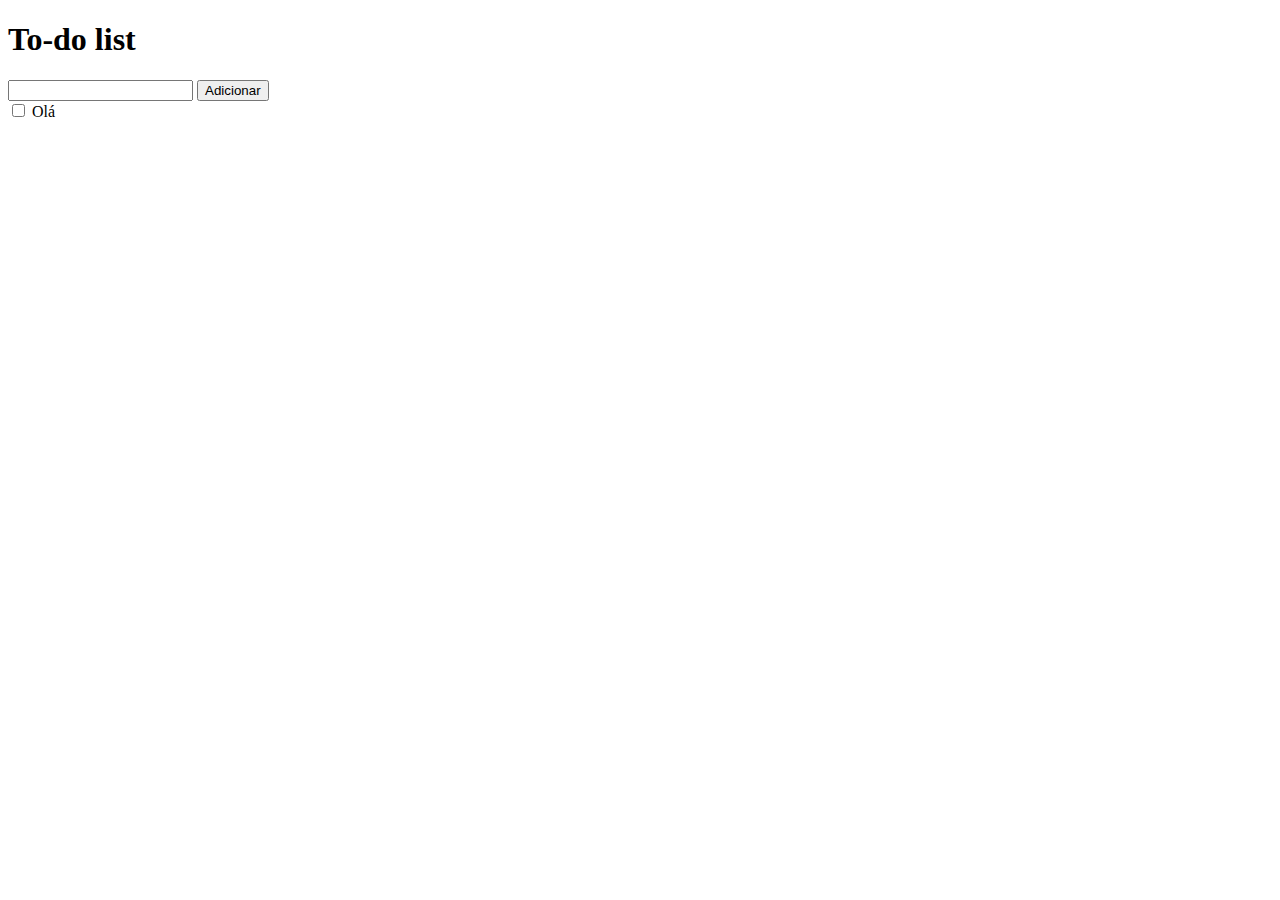
==== javascript/introducao/to-do-list/index.html @ dbbc24b4 "first commit" ====
<!DOCTYPE html>
<html lang="pt-BR">
<head>
    <meta charset="UTF-8">
    <meta http-equiv="X-UA-Compatible" content="IE=edge">
    <meta name="viewport" content="width=device-width, initial-scale=1.0">
    <title>To-do List</title>
</head>
<body>
    <section>
        <header>
            <h1>To-do list</h1>
        </header>

        <article>
            <input type="text" id="descriptionInput" name="descriptionInput">
            <button onclick="insertDo()">Adicionar</button>
        </article>

        <footer class="wrapper" style="display: flex; flex-direction: column;">
            <div>
                <input type="checkbox" name="" id="">
                <label for="">Olá</label>
            </div>
        </footer>
    </section>

    <script src="scripts.js"></script>
</body>
</html>
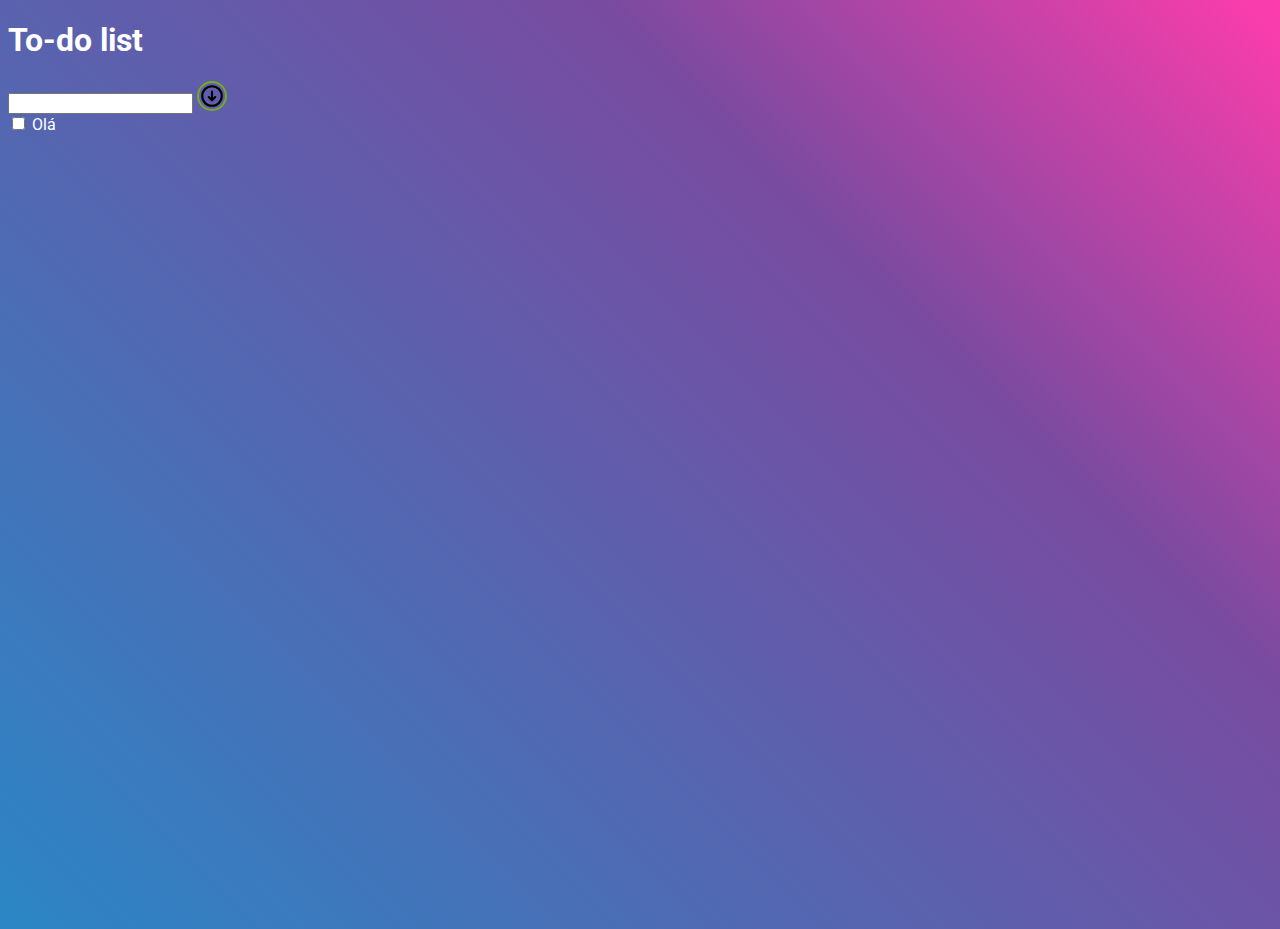
==== commit 49030736: "botão com img e função inserir texto" ====
--- a/javascript/introducao/to-do-list/index.html
+++ b/javascript/introducao/to-do-list/index.html
@@ -1,30 +1,29 @@
-<!DOCTYPE html>
-<html lang="pt-BR">
-<head>
-    <meta charset="UTF-8">
-    <meta http-equiv="X-UA-Compatible" content="IE=edge">
-    <meta name="viewport" content="width=device-width, initial-scale=1.0">
-    <title>To-do List</title>
-</head>
-<body>
-    <section>
-        <header>
-            <h1>To-do list</h1>
-        </header>
-
-        <article>
-            <input type="text" id="descriptionInput" name="descriptionInput">
-            <button onclick="insertDo()">Adicionar</button>
-        </article>
-
-        <footer class="wrapper" style="display: flex; flex-direction: column;">
-            <div>
-                <input type="checkbox" name="" id="">
-                <label for="">Olá</label>
-            </div>
-        </footer>
-    </section>
-
-    <script src="scripts.js"></script>
-</body>
+<!DOCTYPE html>
+<html lang="pt-BR">
+<head>
+    <meta charset="UTF-8">
+    <meta http-equiv="X-UA-Compatible" content="IE=edge">
+    <meta name="viewport" content="width=device-width, initial-scale=1.0">
+    <title>To-do List</title>
+    <link rel="stylesheet" href="styles.css">
+    <!--Google Fonts-->
+    <link rel="preconnect" href="https://fonts.googleapis.com">
+    <link rel="preconnect" href="https://fonts.gstatic.com" crossorigin>
+    <link href="https://fonts.googleapis.com/css2?family=Roboto:wght@300;700;900&display=swap" rel="stylesheet">
+</head>
+<body>
+    <h1>To-do list</h1>
+
+    <section id="taskDescription">
+        <input type="text" id="inputDescription" name="inputDescription">
+        <button onclick="insertDo()"></button>
+    </section>
+
+    <section id="list" class="list">
+        <input type="checkbox" name="" id="">
+        <label for="">Olá</label>
+    </section>
+
+    <script src="scripts.js"></script>
+</body>
 </html>--- a/javascript/introducao/to-do-list/styles.css
+++ b/javascript/introducao/to-do-list/styles.css
@@ -0,0 +1,24 @@
+*{
+    font-family: 'Roboto', sans-serif;
+}
+body{
+    background: linear-gradient(225deg, #FF3CAC 0%, #784BA0 31%, #2B86C5 100%);
+    min-height: 100vh;
+}
+
+h1{
+    color:white;
+}
+
+.list{
+    color:white;
+}
+button{
+    background: url(arrow.svg);
+    height: 30px;
+    width: 30px;
+    color: white;
+
+    border-radius: 25px;
+  border: 2px solid #73AD21;
+}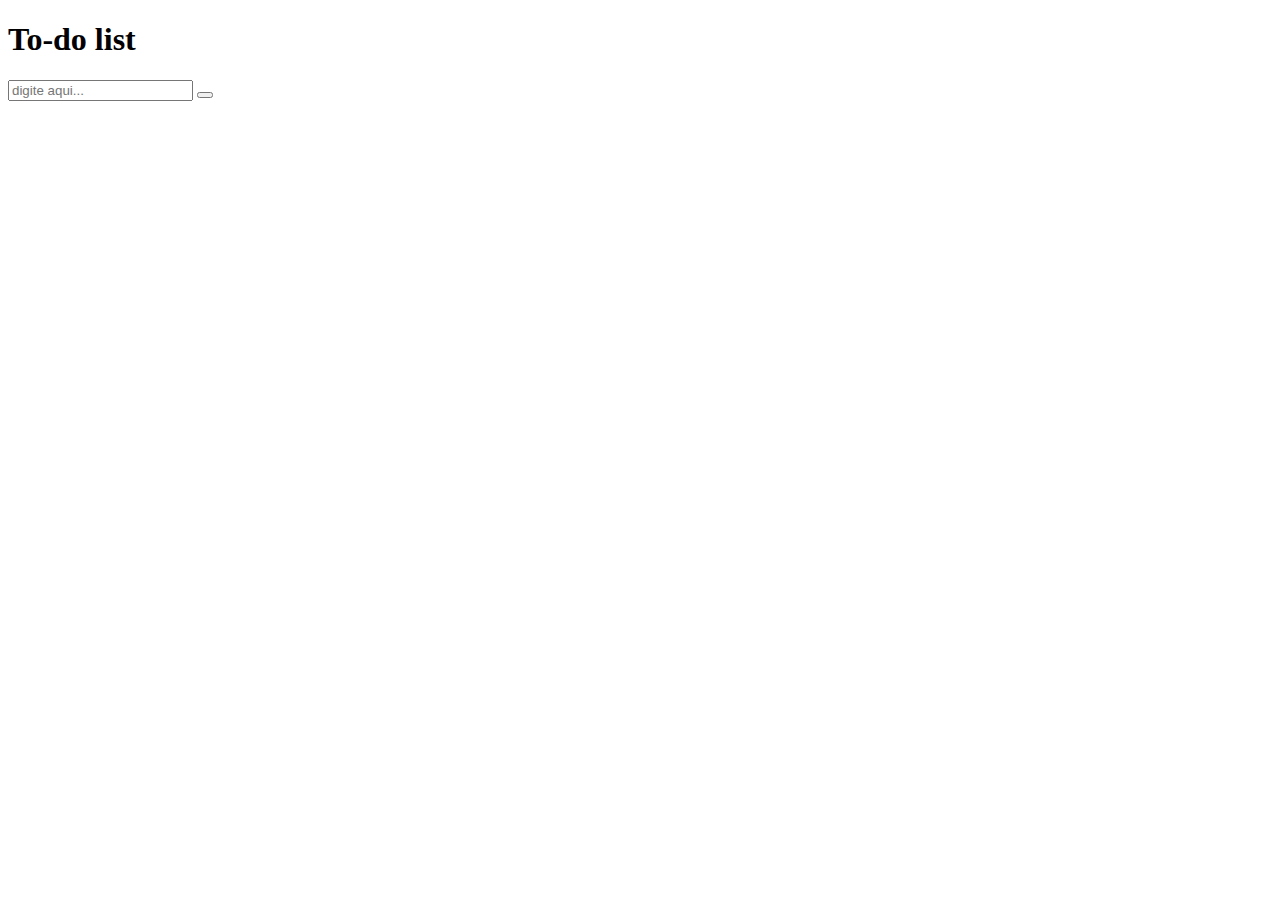
==== commit 45dc29f2: "validação javascript, css, fim." ====
--- a/javascript/introducao/to-do-list/index.html
+++ b/javascript/introducao/to-do-list/index.html
@@ -5,25 +5,24 @@
     <meta http-equiv="X-UA-Compatible" content="IE=edge">
     <meta name="viewport" content="width=device-width, initial-scale=1.0">
     <title>To-do List</title>
-    <link rel="stylesheet" href="styles.css">
+    <link rel="stylesheet" href="assets/styles.css">
     <!--Google Fonts-->
     <link rel="preconnect" href="https://fonts.googleapis.com">
     <link rel="preconnect" href="https://fonts.gstatic.com" crossorigin>
-    <link href="https://fonts.googleapis.com/css2?family=Roboto:wght@300;700;900&display=swap" rel="stylesheet">
+    <link href="https://fonts.googleapis.com/css2?family=Roboto:wght@300;400;700;900&display=swap" rel="stylesheet">
 </head>
 <body>
-    <h1>To-do list</h1>
+    <div class="container">
+        <h1>To-do list</h1>
 
-    <section id="taskDescription">
-        <input type="text" id="inputDescription" name="inputDescription">
-        <button onclick="insertDo()"></button>
-    </section>
+        <section id="taskDescription" class="description">
+            <input type="text" id="inputDescription" name="inputDescription" placeholder="digite aqui...">
+            <button onclick="insertDo()"></button>
+        </section>
 
-    <section id="list" class="list">
-        <input type="checkbox" name="" id="">
-        <label for="">Olá</label>
-    </section>
+        <section id="list" class="list"></section>
 
-    <script src="scripts.js"></script>
+        <script src="assets/scripts.js"></script>
+    </div>
 </body>
 </html>